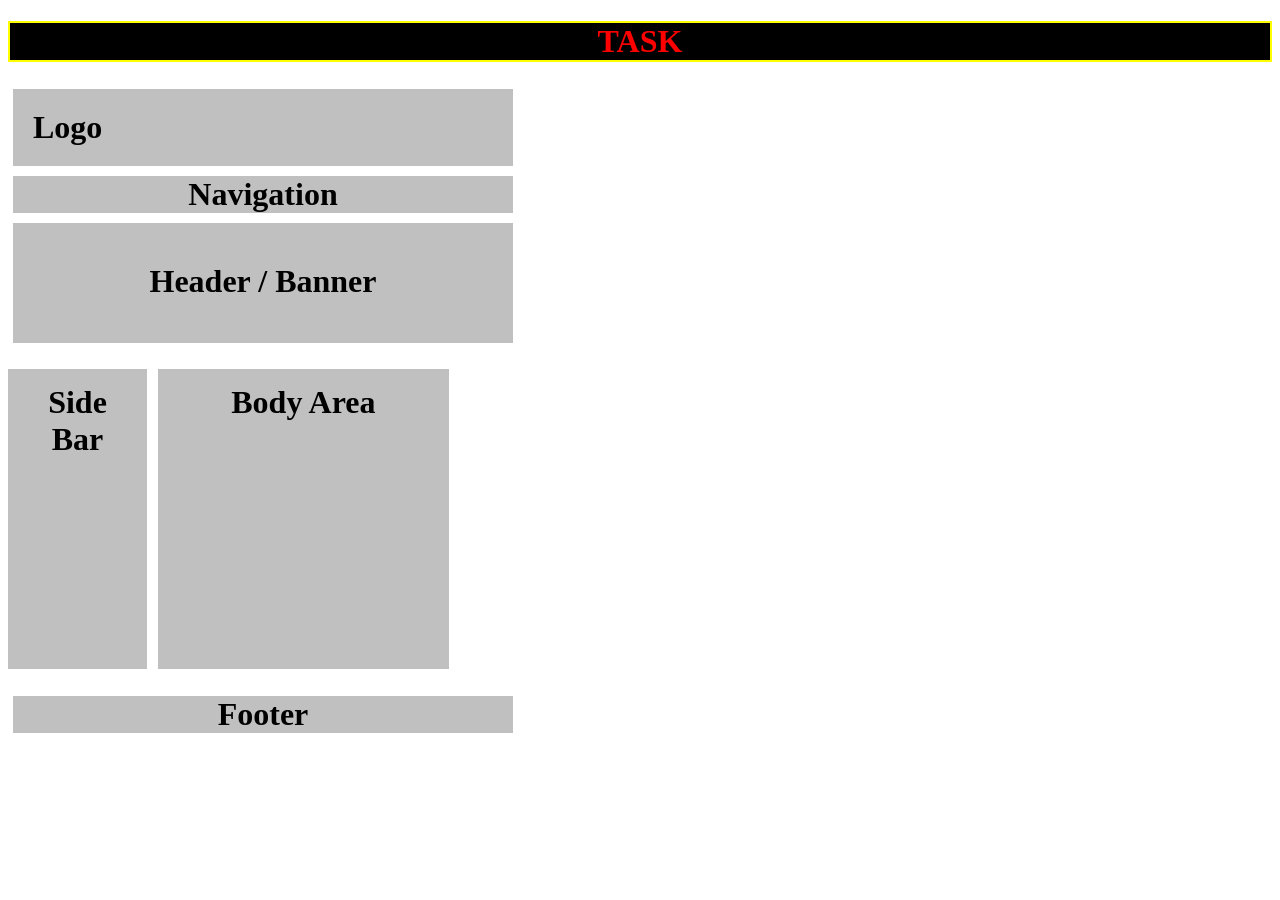
==== 13-01-2026/index.html @ eb692be3 "css file commit" ====
<!DOCTYPE html>
<html lang="en">
<head>
    <meta charset="UTF-8">
    <meta name="viewport" content="width=device-width, initial-scale=1.0">
    <title>Document</title>
    <link rel="stylesheet" href="./index.css">
    <style>

        .a{
        display: flex;
        flex-direction: column;

    }
       
    .l{
        box-sizing: border-box;
        background-color: silver;
        text-align: left;
        max-width: 500px;
        padding: 20px;
        margin:5px;
    }

    .n{

        box-sizing: border-box;
        background-color: silver;
        text-align: center;
        max-width: 500px;
        margin: 5px;

    }

    .h{

        box-sizing: border-box;
        background-color: silver;
        text-align: center;
        width: 500px;
        height: 120px;
        padding: 40px;
        margin: 5px;

    }

    .b{

        display: flex;
        flex-direction: row;
        
    }


    .s{

        box-sizing: border-box;
        background-color: silver;
        text-align: center;
        height: 300px;
        width: 11%;
        padding: 15px;
        margin-right:6px ;
        

    }

    .r{

        box-sizing: border-box;
        background-color: silver;
        text-align: center;
        height: 300px;
        width: 23%; 
        padding : 15px;
        margin-left: 5px;
        

    }

    .c{
        display: flex;
        flex-direction: column;
    }

    .f{

        box-sizing: border-box;
        background-color: silver;
        text-align: center;
        max-width: 500px;
       
        margin: 5px;

    }

  </style>



</head>
<body>

     <h1 style="color: red; background-color: black; border: 2px solid yellow; text-align: center;">TASK</h1>


     <div class="a">

                <h1 class="l">Logo</h1>
                <h1 class="n">Navigation</h1>
                <h1 class="h">Header / Banner</h1>

            </div>

            <div class="b" >

                <h1 class="s">Side Bar</h1>
                <h1 class="r">Body Area</h1>
            
            </div>

            <div class="c">

                <h1 class="f">Footer</h1>


            </div>
</body>
</html>
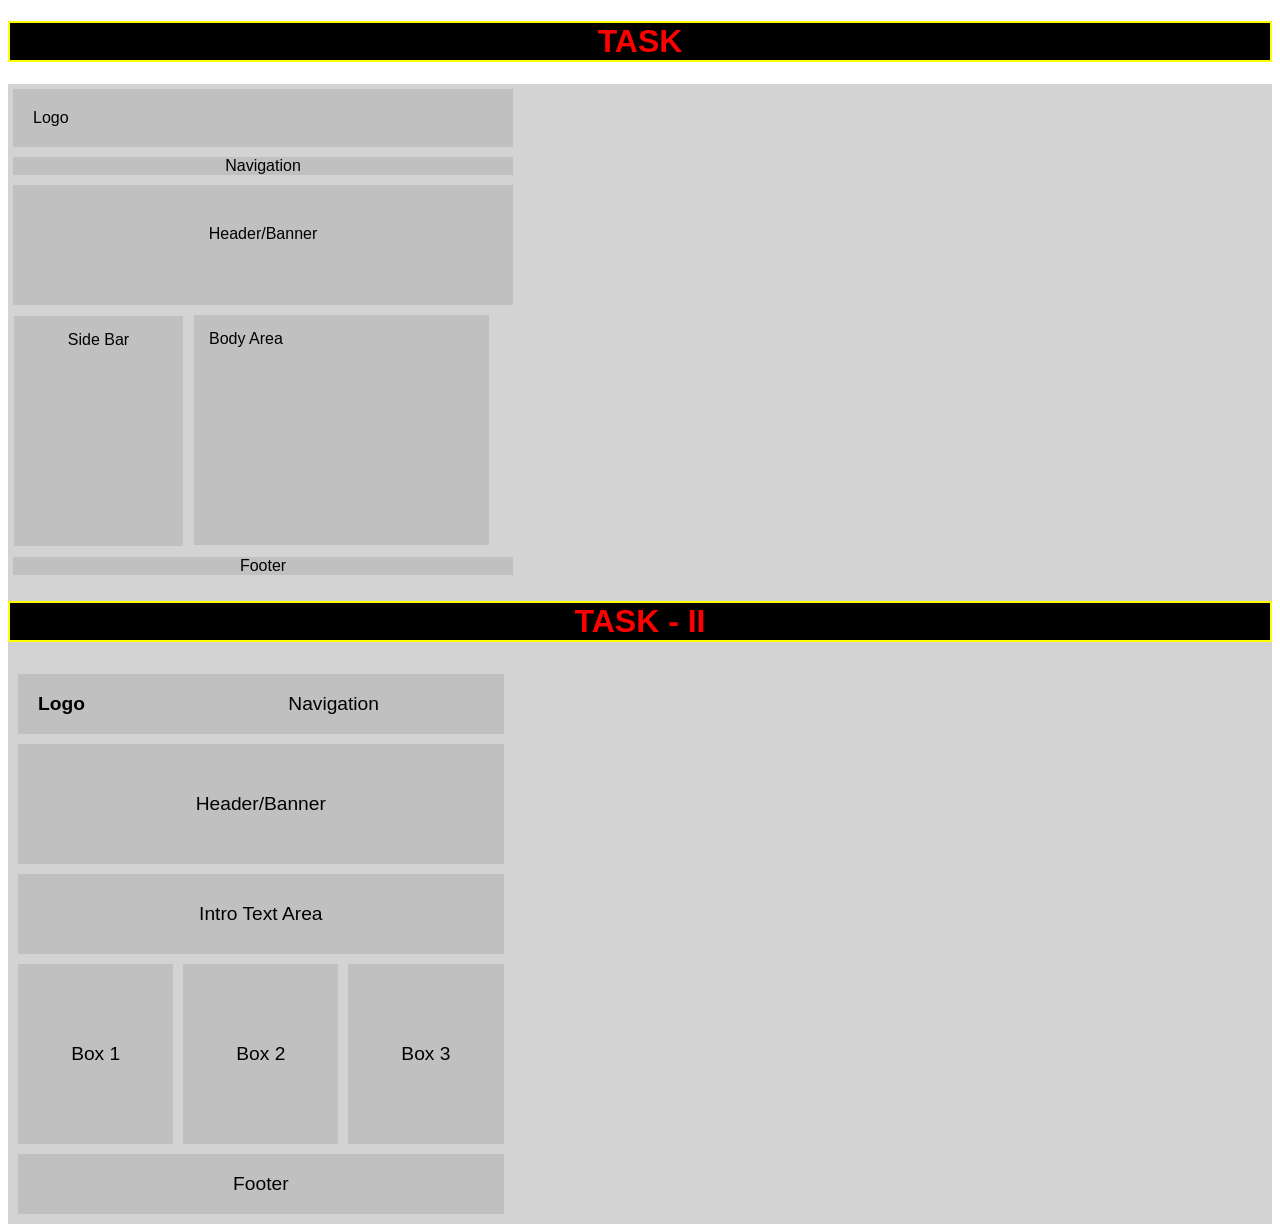
==== commit 375b3673: "final commit" ====
--- a/13-01-2026/index.html
+++ b/13-01-2026/index.html
@@ -54,26 +54,25 @@
 
     .s{
 
-        box-sizing: border-box;
+        box-sizing: content-box;
         background-color: silver;
         text-align: center;
-        height: 300px;
+        height: 200px;
         width: 11%;
         padding: 15px;
-        margin-right:6px ;
+        margin:6px ;
         
-
-    }
+        }
 
     .r{
 
-        box-sizing: border-box;
+        box-sizing: content-box;
         background-color: silver;
-        text-align: center;
-        height: 300px;
-        width: 23%; 
+        align-items: center;
+        height: 200px;
+        width: 21%; 
         padding : 15px;
-        margin-left: 5px;
+        margin: 5px;
         
 
     }
@@ -100,30 +99,57 @@
 
 </head>
 <body>
-
+     <!-- TASK 1 -->
      <h1 style="color: red; background-color: black; border: 2px solid yellow; text-align: center;">TASK</h1>
 
+     <div style="display: flex; flex-direction: column; align-content: center; background-color: lightgrey;" >
 
-     <div class="a">
 
-                <h1 class="l">Logo</h1>
-                <h1 class="n">Navigation</h1>
-                <h1 class="h">Header / Banner</h1>
+           <div class="a">
+            <div class="l">Logo</div>
+            <div class="n">Navigation</div>
+            <div class="h">Header/Banner</div>
 
-            </div>
+            <div class="b">
 
-            <div class="b" >
-
-                <h1 class="s">Side Bar</h1>
-                <h1 class="r">Body Area</h1>
+                <div class="s">Side Bar</div>
+                <div class="r">Body Area</div>
             
             </div>
 
             <div class="c">
 
-                <h1 class="f">Footer</h1>
+                <div class="f">Footer</div>
 
 
             </div>
+     </div>
+
+     <!--TASK 2-->
+
+            <h1 style="color: red; background-color: black; border: 2px solid yellow; text-align: center;">TASK - II</h1>
+            
+
+            <div style=" background-color: lightgray; font-size: larger; width: 40%;">
+            <div class="top">
+                <div class="logo">Logo</div>
+                <div class="nav">Navigation</div>
+            </div>
+
+            <div class="head">Header/Banner</div>
+
+            <div class="intro">Intro Text Area</div>
+
+            <div class="box123">
+                <div class="box">Box 1</div>
+                <div class="box">Box 2</div>
+                <div class="box">Box 3</div>
+            </div>
+
+            <div class="footer">Footer</div>
+
+            </div>
+
+
 </body>
 </html>
--- a/13-01-2026/index.css
+++ b/13-01-2026/index.css
@@ -0,0 +1,86 @@
+*{
+    box-sizing: border-box;
+    font-family: Arial, Helvetica, sans-serif;
+}
+
+.top{
+
+    display: flex;
+    height: 60px;
+    margin: 10px;
+}
+
+.logo{
+
+    width: 30%;
+    background-color: silver;
+    display: flex;
+    align-items: center;
+    padding-left: 20px;
+    font-weight: bold;
+
+}
+
+.nav{
+
+    width: 70%;
+    background-color: silver;
+    display: flex;
+    align-items: center;
+    justify-content: center;
+
+}
+
+.head{
+
+        height: 120px;
+        display: flex;
+        align-items: center ;
+        justify-content: center;
+        background-color: silver;
+        margin: 10px;
+
+}
+
+
+.intro{
+
+        height: 80px;
+        display: flex;
+        align-items: center ;
+        justify-content: center;
+        background-color: silver;
+        margin: 10px;
+}
+
+
+.box123{
+
+    display: flex;
+    justify-content:space-between;
+    margin: 10px;
+}
+
+.box{
+
+        height: 180px;
+        width: 32%;
+        display: flex;
+        align-items: center ;
+        justify-content: center;
+        background-color: silver;
+}
+
+.footer{
+
+     height: 60px;
+        display: flex;
+        align-items: center ;
+        justify-content: center;
+        background-color: silver;
+        margin: 10px;
+}
+
+
+
+
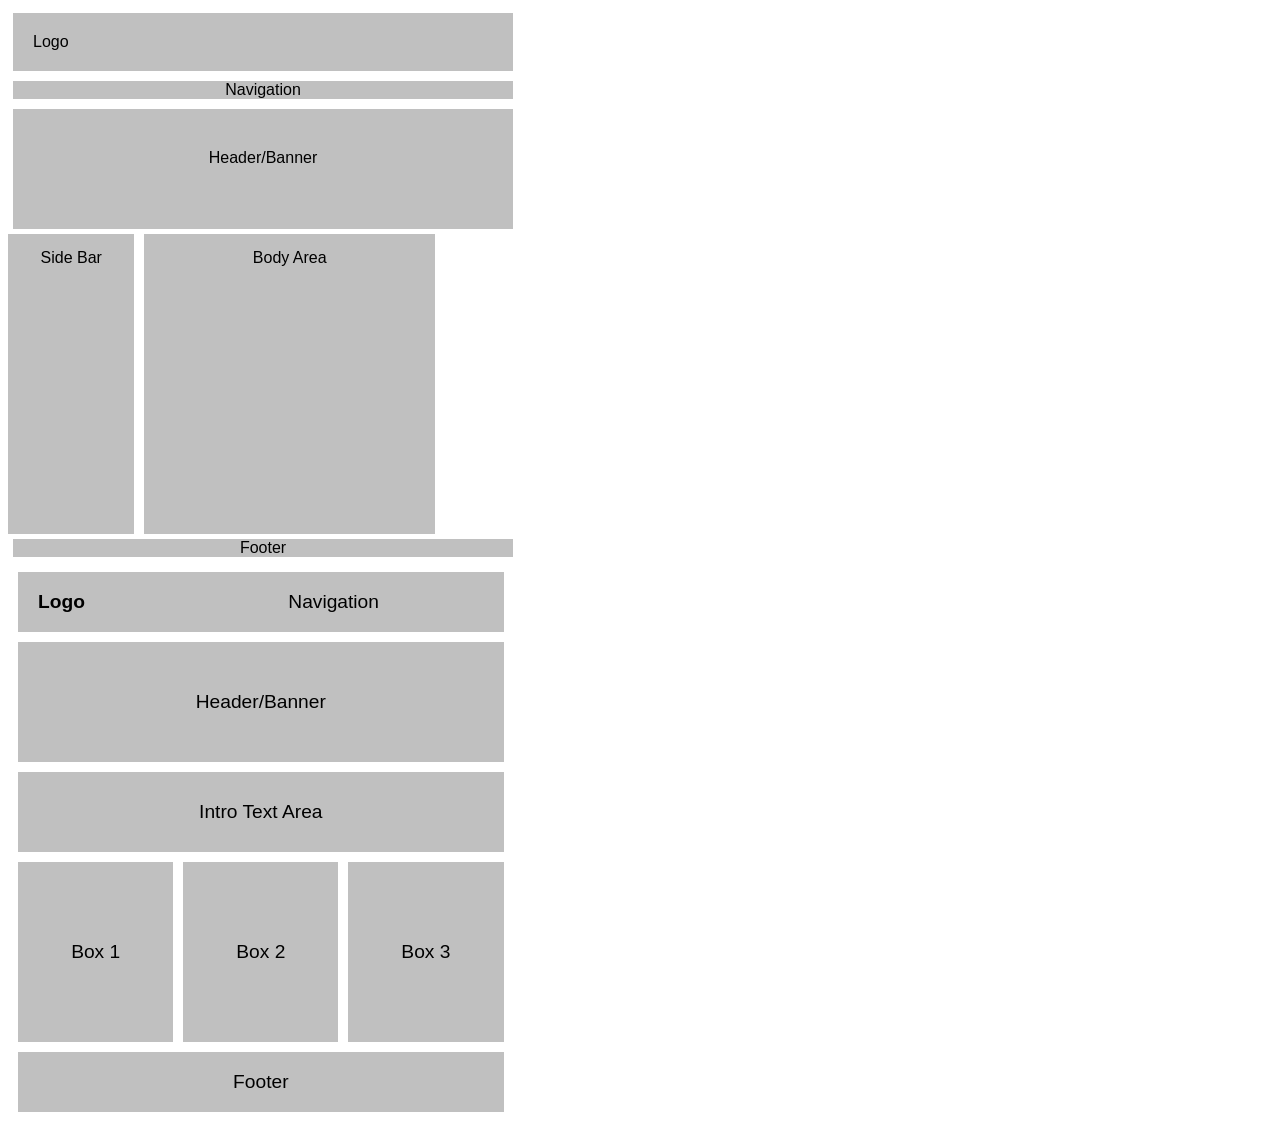
==== commit 9ab415a6: "commit" ====
--- a/13-01-2026/index.html
+++ b/13-01-2026/index.html
@@ -7,7 +7,7 @@
     <link rel="stylesheet" href="./index.css">
     <style>
 
-        .a{
+    .a{
         display: flex;
         flex-direction: column;
 
@@ -54,25 +54,27 @@
 
     .s{
 
-        box-sizing: content-box;
+        box-sizing: border-box;
         background-color: silver;
         text-align: center;
-        height: 200px;
-        width: 11%;
+        height: 300px;
+        width: 10%;
         padding: 15px;
-        margin:6px ;
+        margin-right:5px ;
+        justify-content: center;
         
-        }
+
+    }
 
     .r{
 
-        box-sizing: content-box;
+        box-sizing: border-box;
         background-color: silver;
-        align-items: center;
-        height: 200px;
-        width: 21%; 
+        text-align: center;
+        height: 300px;
+        width: 23%; 
         padding : 15px;
-        margin: 5px;
+        margin-left: 5px;
         
 
     }
@@ -88,11 +90,12 @@
         background-color: silver;
         text-align: center;
         max-width: 500px;
-       
         margin: 5px;
 
     }
+   
 
+   
   </style>
 
 
@@ -100,15 +103,17 @@
 </head>
 <body>
      <!-- TASK 1 -->
-     <h1 style="color: red; background-color: black; border: 2px solid yellow; text-align: center;">TASK</h1>
+     
+     <!-- <div style="display: flex; flex-direction: row; align-content: center;"> -->
 
-     <div style="display: flex; flex-direction: column; align-content: center; background-color: lightgrey;" >
+     <!-- <div style="display: flex; flex-direction: column; align-content: center;" > -->
 
 
            <div class="a">
             <div class="l">Logo</div>
             <div class="n">Navigation</div>
             <div class="h">Header/Banner</div>
+            </div>
 
             <div class="b">
 
@@ -123,14 +128,12 @@
 
 
             </div>
-     </div>
+     <!-- </div> -->
 
      <!--TASK 2-->
-
-            <h1 style="color: red; background-color: black; border: 2px solid yellow; text-align: center;">TASK - II</h1>
-            
-
-            <div style=" background-color: lightgray; font-size: larger; width: 40%;">
+     
+     
+        <div style=" font-size: larger; width: 40%;">
             <div class="top">
                 <div class="logo">Logo</div>
                 <div class="nav">Navigation</div>
@@ -150,6 +153,18 @@
 
             </div>
 
+           
+
+
+           
+
+
+
+
+
+
+
+
 
 </body>
 </html>
--- a/13-01-2026/index.css
+++ b/13-01-2026/index.css
@@ -82,5 +82,16 @@
 }
 
 
+/*  */
 
 
+
+
+
+
+
+
+
+
+
+
